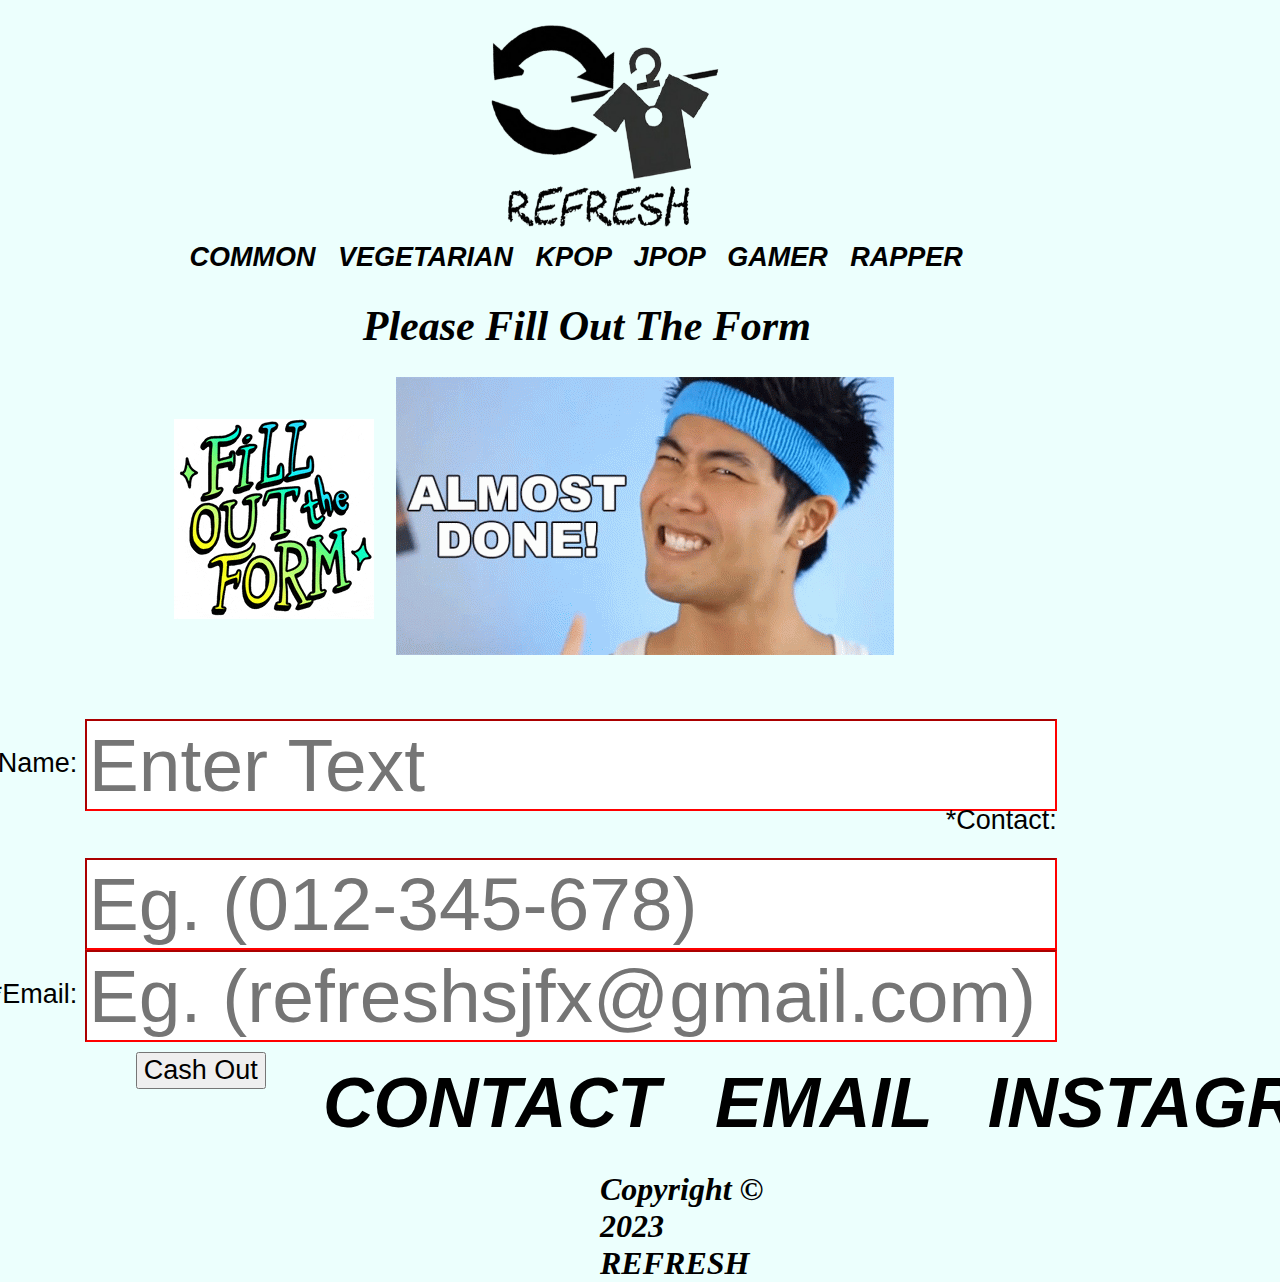
==== cashout.html @ 21b23c47 "Add files via upload" ====
<!DOCTYPE html>
<html lang="en">

<head>
    <meta charset="UTF-8">
    <title> Refresh Home Page </title>
    <link rel="stylesheet" href="cashout.css">

</head>

<body>
    <audio id="myAudio" autoplay loop>
        <source src="QiShui.mp3">
    </audio>

    <header>
        <a href="refresh.html"> <img src="REFRESH_LOGO-removebg.png" alt="Refresh Logo" class="top-image"> </a>
    </header>
    <nav>
        <strong> <a href="common.html"> COMMON &nbsp; </a> </strong>
        <strong> <a href="vegetarian.html"> VEGETARIAN &nbsp;</a> </strong>
        <strong> <a href="kpop.html"> KPOP &nbsp; </a> </strong>
        <strong> <a href="jpop.html"> JPOP &nbsp; </a> </strong>
        <strong> <a href="gamer.html"> GAMER &nbsp; </a> </strong>
        <strong> <a href="rapper.html"> RAPPER &nbsp; </a> </strong>
    </nav>

    <main>
        <h1> Please Fill Out The Form </h1>

        <div class="gif">
            <div id="gif1">
                <img src="formGIF.gif" alt="Fill Out The Form GIF">
            </div>

            <div id="gif2">
                <img src="almostDone.gif" alt="Almost Done GIF">
            </div>
        </div>


        <form id="myForm" action=successful.html>
            <div class="form">
                <label for="myName"> *Name: </label>
                <input type="text" id="myName" name="myName" placeholder="Enter Text" required="required">

                <br>

                <label for="myContact"> *Contact: </label>
                <input type="tel" id="myContact" name="myContact" pattern="\d{3}-\d{3}-\d{3}|\d{3}-\d{4}-\d{3}"
                    placeholder="Eg. (012-345-678)" required> <!-- XXX-XXX-XXX or XXX-XXXX-XXX   d=digit-->

                <br>

                <label for="myEmail"> *Email: </label>
                <input type="email" id="myEmail" name="myEmail" placeholder="Eg. (refreshsjfx@gmail.com)"
                    required="required">

                <br>

                <button type="submit"> Cash Out </button>

            </div>
        </form>

    </main>



    <h2>
        <a href="tel:017-211-9891"> CONTACT </a>
        <a href="mailto:refreshsjfx@gmail.com"> EMAIL </a>
        <a href="https://www.instagram.com/refresh_sjfx/?igshid=ZDdkNTZiNTM%3D"> INSTAGRAM </a>
    </h2>

    <div>
        <footer> <b> Copyright &copy; 2023 REFRESH </b> </footer>
    </div>
</body>

</html>
---- cashout.css ----
body {
    background: linear-gradient(to bottom, #ECFFFD);
}

html,
footer {
    margin: 0;
    /*no space between the footer and other elements on the page. */
    padding: 0;
    /* no space between the content and the border of the footer element. */
    height: 100%;
    /* footer element will always take up the full height */
}

.top-image {
    width: 50em;
    height: 30em;
    position: relative;
    top: -187px;
    float: right;
    padding-right: 18.16em;
    margin-left: auto;
    margin-right: auto;
}

nav {
    margin-left: auto;
    margin-right: auto;
    font-family: 'Segoe UI', Tahoma, Geneva, Verdana, sans-serif;
    font-size: 27px;
    font-style: italic;
    float: right;
    padding-right: 10.9em;
    position: relative;
    top: -296px;
}

nav a:link {
    color: black;
    text-decoration: none;
    /* remove line*/
}

nav a:visited {
    color: black;
    text-decoration: none;
    /* remove line*/
}

nav a:hover {
    color: #CC9933;
    ;
    text-decoration: none;
    /* remove line*/
}

h2 a:link {
    color: black;
    text-decoration: none;
    /* remove line*/
}

h2 a:visited {
    color: black;
    text-decoration: none;
    /* remove line*/
}

h2 a:hover {
    color: #CC9933;
    text-decoration: none;
    /* remove line*/
}


main {
    float: right;
    padding-right: 11.7em;
    margin-left: auto;
    margin-right: auto;
    position: relative;
    top: -290px;
    right: -2em;
}

h1 {
    margin-left: auto;
    margin-right: auto;
    text-align: center;
    font-style: italic;
    font-family: cursive;
    font-size: 42px;
    padding-right: -2.5em;
    position: relative;
    bottom: 5px;
    right: -0.2em;
}


h2 {
    margin-left: auto;
    margin-right: auto;
    position: relative;
    bottom: -1005px;
    font-size: 70px;
    font-family: Arial, Helvetica, sans-serif;
    font-style: oblique;
    display: flex;
    gap: 55px;
    position: relative;
    right: -4.5em;
}


div a:link {
    color: black;
    text-decoration: none;
    /* remove line*/
    padding-right: 60px;
}

div a:visited {
    color: black;
    text-decoration: none;
    /* remove line*/
}

div a:hover {
    color: #CC9933;
    text-decoration: none;
    /* remove line*/
}


footer {
    margin-left: auto;
    margin-right: auto;
    position: relative;
    bottom: -975px;
    font-size: 32px;
    font-style: oblique;
    position: relative;
    right: -18.5em;
}

/* CSS for cashout.html */
.gif {
    position: relative;
    right: -8.85em;
}

#gif1 {
    position: relative;
    bottom: -36px;
    right: 0.5em;

}

#gif2 {
    position: relative;
    top: -210px;
    right: -13.4em;
}

form {
    position: relative;
    top: -150px;
    text-align: right;
    position: relative;
    font-size: 40px;
}

label {
    font-size: 27px;
    font-family: Arial, Helvetica, sans-serif;
    position: relative;
    top: -0.7em;
}

#myName {
    font-size: 75px;
}

#myContact {
    font-size: 75px;
}


#myEmail {
    font-size: 75px;
}

input[type="submit"] {
    font-size: 21.5px;
    padding: 15px 20px;
    position: relative;
    bottom: -0.8em;
    right: 14em;
    font-style: normal;
}

.form {
    position: relative;
    top: 0px;
    right: 1.5em;
}

button {
    font-size: 27px;
    position: relative;
    right: 29.3em;
}

/* Valid and Invalid for all input (see with colour) */
input:required:invalid {
    border-color: red;
}

input:required:valid {
    border-color: black;
}

input:required:invalid+span:before {
    content: "Please fill out this field ";
    color: red;
    font-weight: bold;
}

input:required:valid+span:before {
    content: "Thank you for filling out this field ";
    color: red;
    font-weight: bold;
}
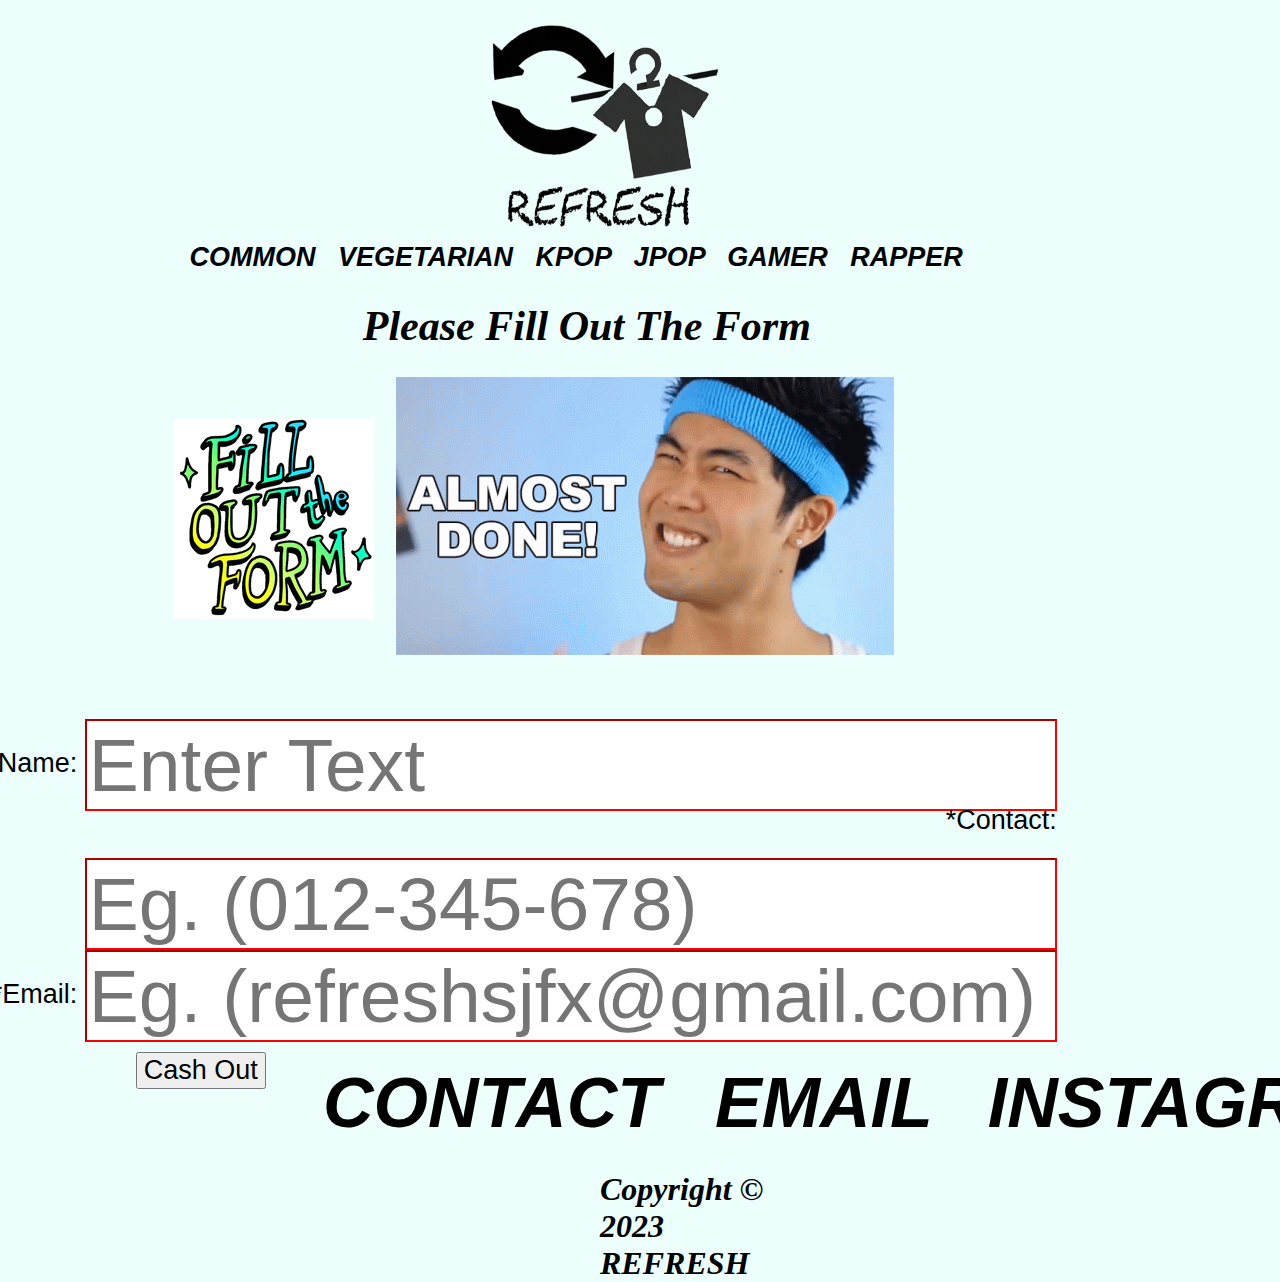
==== commit 9921d2d7: "Add files via upload" ====
--- a/cashout.html
+++ b/cashout.html
@@ -14,7 +14,7 @@
     </audio>
 
     <header>
-        <a href="refresh.html"> <img src="REFRESH_LOGO-removebg.png" alt="Refresh Logo" class="top-image"> </a>
+        <a href="index.html"> <img src="REFRESH_LOGO-removebg.png" alt="Refresh Logo" class="top-image"> </a>
     </header>
     <nav>
         <strong> <a href="common.html"> COMMON &nbsp; </a> </strong>
